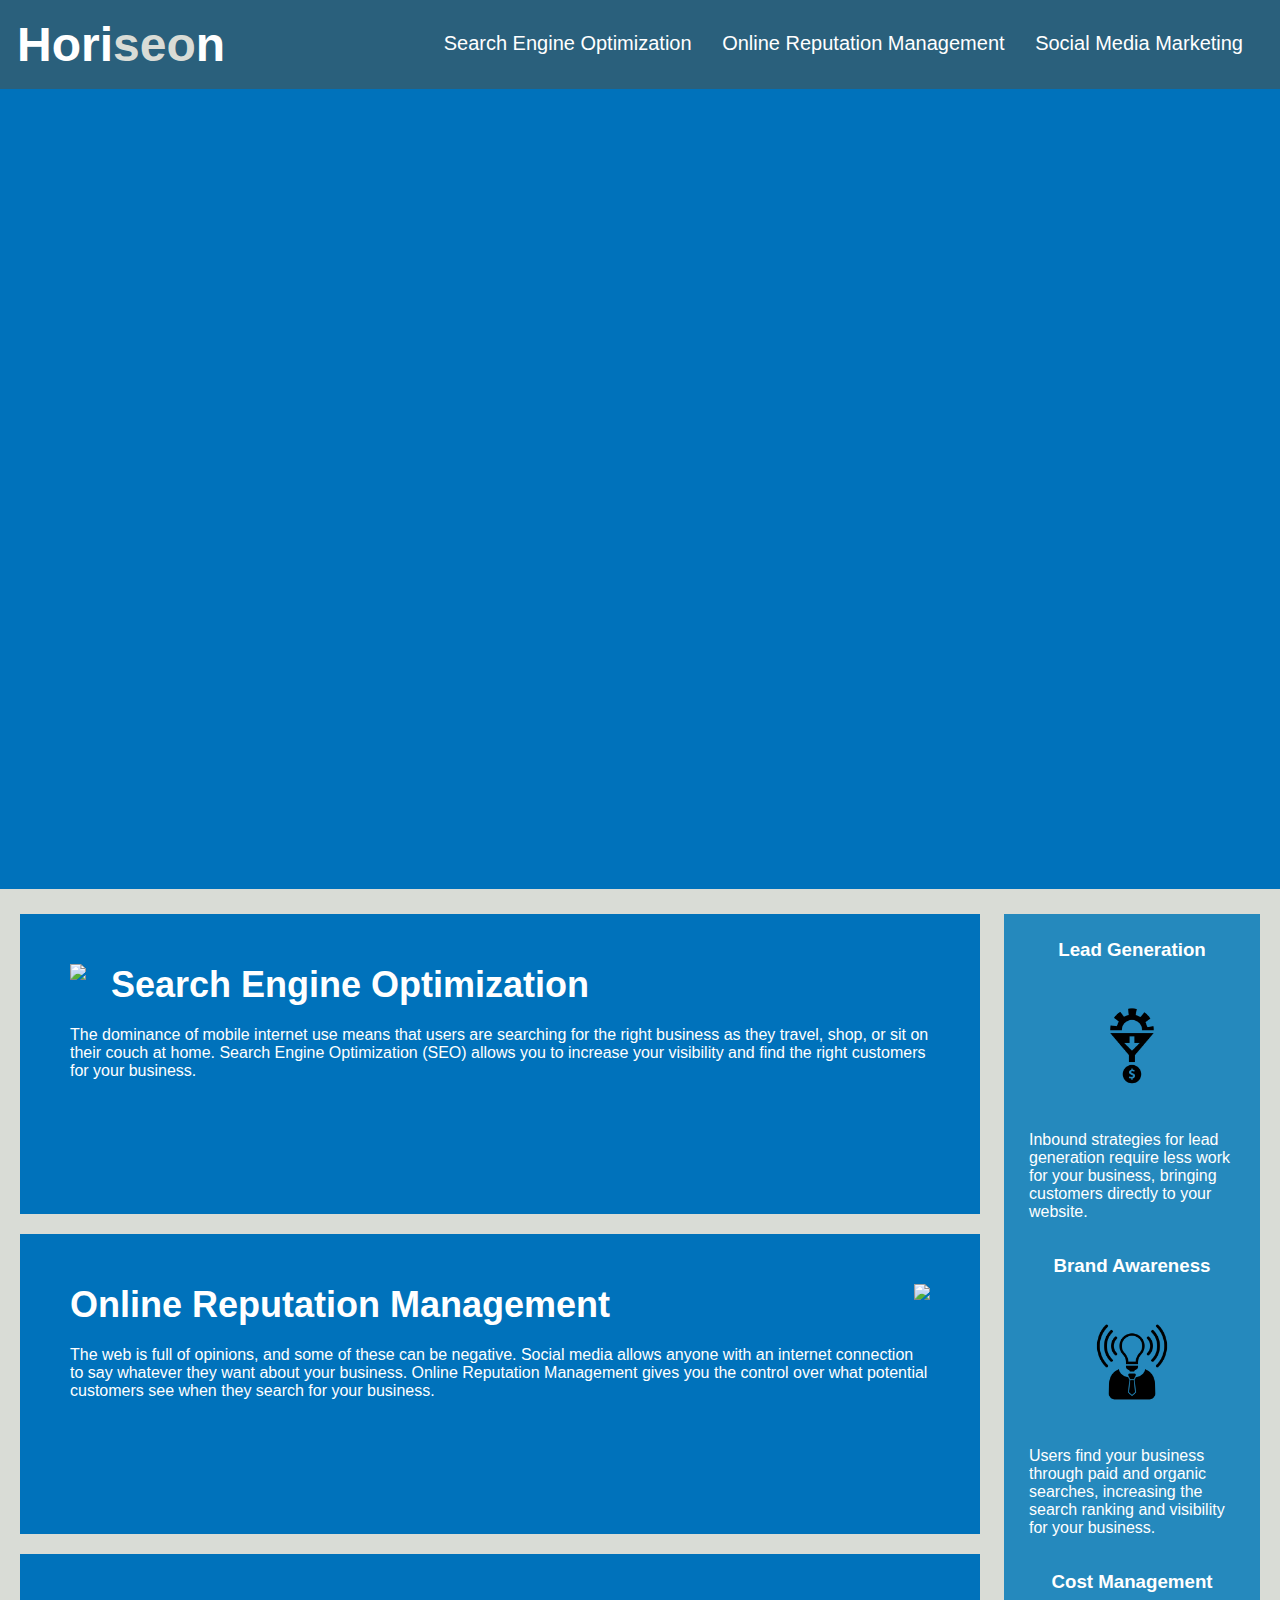
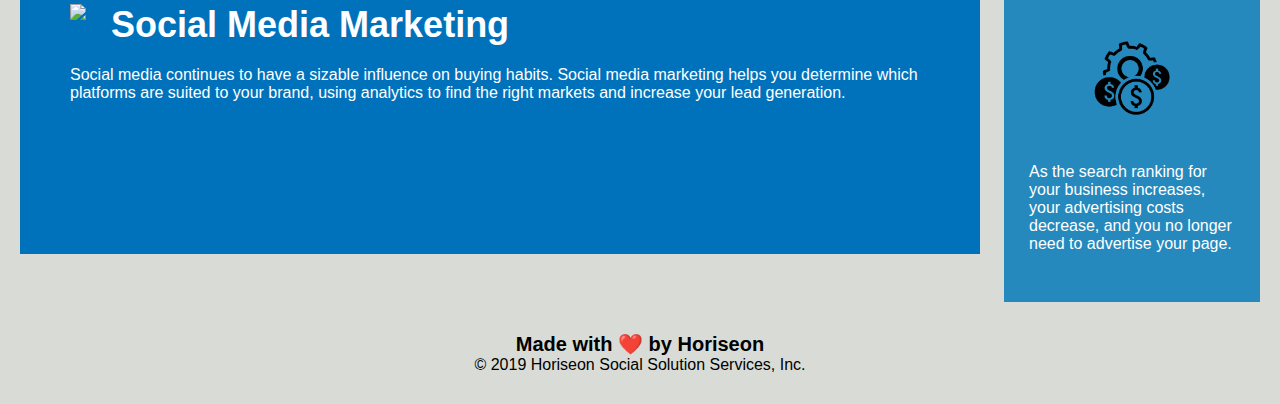
==== index.html @ a183cd1f "updated folder locations" ====
<!DOCTYPE html>
<html lang="en-us">
<head>
    <meta charset="UTF-8" />
    <link rel="stylesheet" href="./css/style.css">
    <title>website</title>
</head>

<body>
    <!--removed divs and added header element-->
    <header>
        <h1>Hori<span class="seo">seo</span>n</h1>
        <ul>
            <li>
                <a href="#search-engine-optimization">Search Engine Optimization</a>
            </li>
            <li>
                <a href="#online-reputation-management">Online Reputation Management</a>
            </li>
            <li>
                <a href="#social-media-marketing">Social Media Marketing</a>
            </li>
        </ul>
    </header>

    <!--deleted div and added a section element-->
    <section class="first-image"></section>

    <!--Eliminated divs, classess and IDs. Added main, and section elements. changed img class to image-->
    <main>
        <section>
            <img src="./images/search-engine-optimization.jpg" class="image" />
            <h2>Search Engine Optimization</h2>
            <p>
                The dominance of mobile internet use means that users are searching for the right business as they travel, shop, or sit on their couch at home. Search Engine Optimization (SEO) allows you to increase your visibility and find the right customers for your business.
            </p>
        </section>
        
        <section>
            <img src="./images/online-reputation-management.jpg" class="image2" />
            <h2>Online Reputation Management</h2>
            <p>
                The web is full of opinions, and some of these can be negative. Social media allows anyone with an internet connection to say whatever they want about your business. Online Reputation Management gives you the control over what potential customers see when they search for your business.
            </p>

        </section>
        
        <section>
            <img src="./images/social-media-marketing.jpg" class="image" />
            <h2>Social Media Marketing</h2>
            <p>
                Social media continues to have a sizable influence on buying habits. Social media marketing helps you determine which platforms are suited to your brand, using analytics to find the right markets and increase your lead generation.
            </p>
        </section>
    </main>

    
    <!--removed divs and replaced them with an aside element and section elements. Removed classes-->
    <aside>
        <section>
            <h3>Lead Generation</h3>
            <img src="images/lead-generation.png" alt="lead-generation">
            <p>
                Inbound strategies for lead generation require less work for your business, bringing customers directly to your website.
            </p>
        </section>

        <section>
            <h3>Brand Awareness</h3>
            <img src="./images/brand-awareness.png" />
            <p>
                Users find your business through paid and organic searches, increasing the search ranking and visibility for your business.
            </p>
        </section>

        <section>
            <h3>Cost Management</h3>
            <img src="./images/cost-management.png"></img>
            <p>
                As the search ranking for your business increases, your advertising costs decrease, and you no longer need to advertise your page.
            </p>
        </section>
    </aside>


    <!--Removed divs and classes. Replaced them with a footer element-->
    <footer>
        <h2>Made with ❤️️ by Horiseon</h2>
        <p>
            &copy; 2019 Horiseon Social Solution Services, Inc.
        </p>
    </footer>
   
</body>
</html>
---- css/style.css ----
* {
  box-sizing: border-box;
  padding: 0;
  margin: 0;

}

body {
  background-color: #d9dcd6
}

/* deleted the heading class and added the header selector. 
Updated padding px (changed it from 20px to 17px)*/
header {
  font-family: "Trebuchet MS", "Lucida Sans Unicode", "Lucida Grande",
    "Lucida Sans", Arial, sans-serif;
  background-color: #2a607c;
  color: #ffffff;
  padding: 17px;
}

/*deleted the header class and changed it to only h1 selector*/
h1 {
  display: inline-block;
  font-size: 48px;
}


/* Deleted header class and replaced it with header selector*/
header h1 .seo{
  color: #d9dcd6;
}


/*Changed header class for header selector. 
Deleted div and replaced it for ul selector. 
Moved list-style-type to this section and deleted .header div ul*/
header ul {
  padding-top: 15px;
  margin-right: 20px;
  float: right;
  font-family: "Gill Sans", "Gill Sans MT", Calibri, "Trebuchet MS", sans-serif;
  font-size: 20px;
  list-style-type: none;
}

/*deleted heading class and div and replaced it with ul li selectors*/
ul li {
  display: inline-block;
  margin-left: 25px;
}

a {
  color: #ffffff;
  text-decoration: none;
}

p {
  font-size: 16px;
}

/*replaced .content class for a main selector*/
main {
  width: 75%;
  display: inline-block;
  margin-left: 20px;
}

/*deleted the search, online, and  social media classes and replaced them for section selector. Merged all three classes under (they had the same characteristics).*/
section {
  margin-bottom: 20px;
  padding: 50px;
  height: 300px;
  font-family: "Gill Sans", "Gill Sans MT", Calibri, "Trebuchet MS", sans-serif;
  background-color: #0072bb;
  color: #ffffff;
}

/*deleted classes and replaced for img selector. Merged all three images into main section img*/
main section img {
  max-height: 200px;
}

/*deleted classes and replaced for h2 selector. Merged all into main section h2*/
main section h2 {
  margin-bottom: 20px;
  font-size: 36px;
}

/*changed class name from hero to .first-image*/
.first-image {
  height: 800px;
  width: 100%;
  margin-bottom: 25px;
  background-image: url("../images/digital-marketing-meeting.jpg");
  background-size: cover;
  background-position: center;
}

/*changed class name for images. merged left floats into same class name*/
.image {
  float: left;
  margin-right: 25px;
}

.image2 {
  float: right;
  margin-left: 25px;
}

/*deleted .benefots class and replaced it with aside selector.*/
aside {
  margin-right: 20px;
  padding: 20px;
  float: right;
  clear: both;
  width: 20%;
  height: 100%;
  font-family: "Gill Sans", "Gill Sans MT", Calibri, "Trebuchet MS", sans-serif;
  background-color: #2589bd;
}

/*deleted classes and replaced with aside section selectors. added height, padding and background color. 
Changed margin-bottom px. 
MErged three sections*/
aside section {
  height: fit-content;
  margin-bottom: 24px;
  color: #ffffff;
  padding: 5px;
  background-color: #2589bd;
}

/*Deleted classes and replaced with aside section h3 selectors. Merged three sections. The same thing was done to img selector on the following section*/
aside section h3 {
  margin-bottom: 10px;
  text-align: center;
}

aside section img {
  display: block;
  margin: 10px auto;
  max-width: 150px;
}

/*Deleted class and replaced with footer  and footer h2 selector.*/
footer {
  padding: 30px;
  clear: both;
  font-family: "Trebuchet MS", "Lucida Sans Unicode", "Lucida Grande",
    "Lucida Sans", Arial, sans-serif;
  text-align: center;
}

footer h2 {
  font-size: 20px;
}
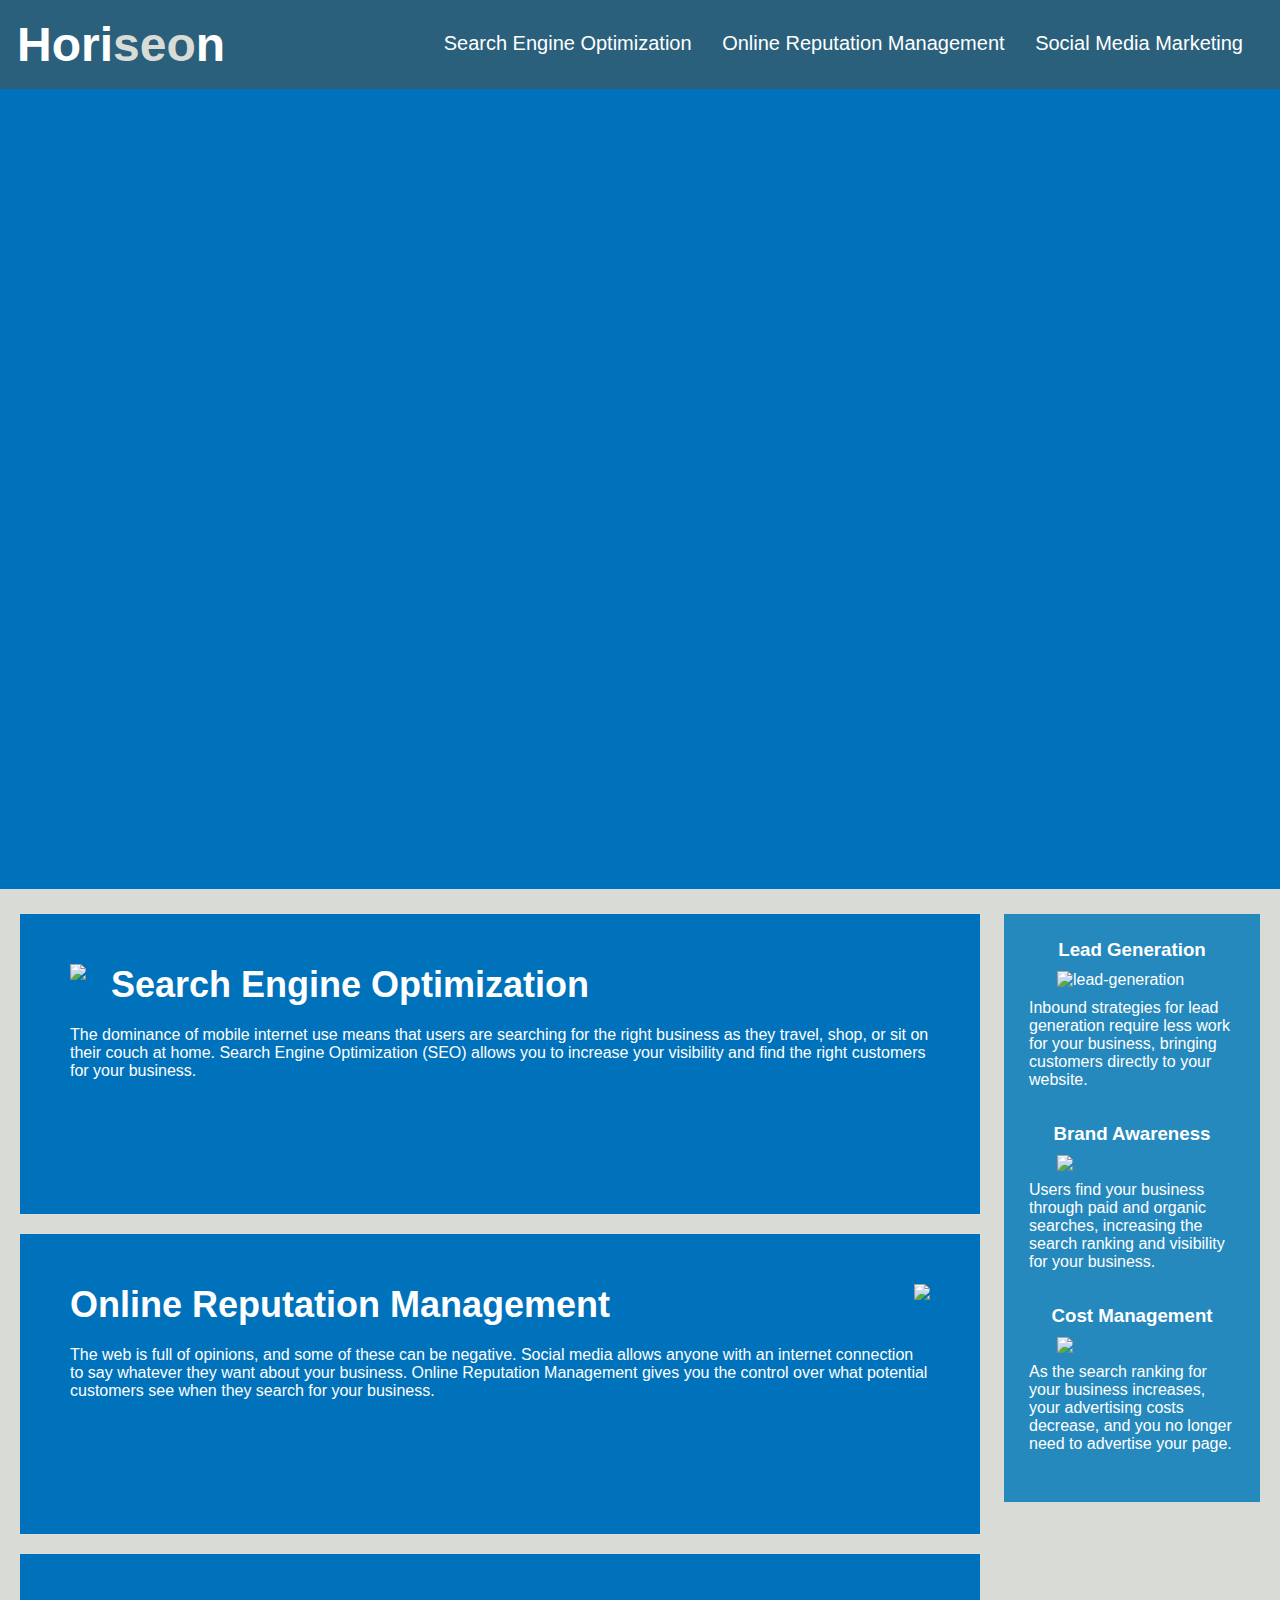
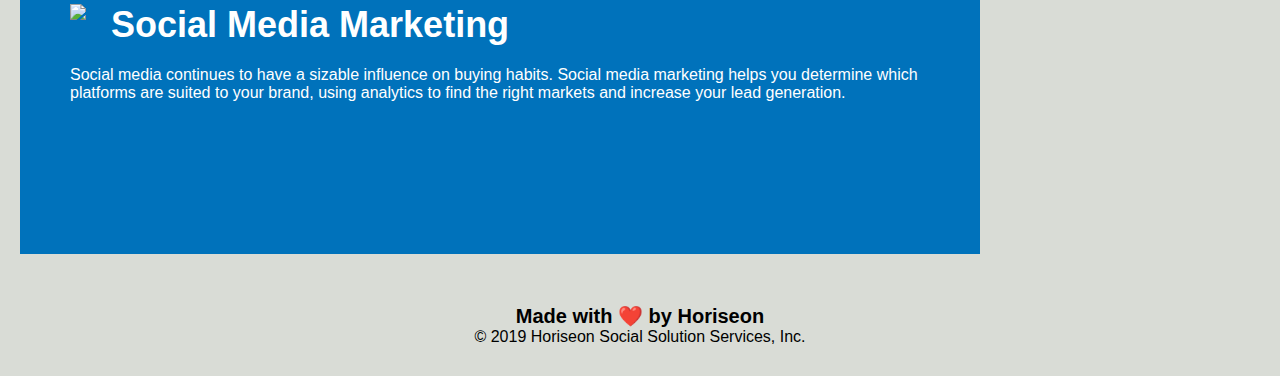
==== commit 6135063d: "Merge pull request #12 from OcampMaria/branch2" ====
--- a/index.html
+++ b/index.html
@@ -2,7 +2,7 @@
 <html lang="en-us">
 <head>
     <meta charset="UTF-8" />
-    <link rel="stylesheet" href="./css/style.css">
+    <link rel="stylesheet" href="./Develop/css/style.css">
     <title>website</title>
 </head>
 
@@ -28,16 +28,16 @@
 
     <!--Eliminated divs, classess and IDs. Added main, and section elements. changed img class to image-->
     <main>
-        <section>
-            <img src="./images/search-engine-optimization.jpg" class="image" />
+        <section id="search-engine-optimization">
+            <img src="./Develop/images/search-engine-optimization.jpg" class="image" />
             <h2>Search Engine Optimization</h2>
             <p>
                 The dominance of mobile internet use means that users are searching for the right business as they travel, shop, or sit on their couch at home. Search Engine Optimization (SEO) allows you to increase your visibility and find the right customers for your business.
             </p>
         </section>
         
-        <section>
-            <img src="./images/online-reputation-management.jpg" class="image2" />
+        <section id="online-reputation-management">
+            <img src="./Develop/images/online-reputation-management.jpg" class="image2" />
             <h2>Online Reputation Management</h2>
             <p>
                 The web is full of opinions, and some of these can be negative. Social media allows anyone with an internet connection to say whatever they want about your business. Online Reputation Management gives you the control over what potential customers see when they search for your business.
@@ -45,8 +45,8 @@
 
         </section>
         
-        <section>
-            <img src="./images/social-media-marketing.jpg" class="image" />
+        <section id="social-media-marketing">
+            <img src="./Develop/images/social-media-marketing.jpg" class="image" />
             <h2>Social Media Marketing</h2>
             <p>
                 Social media continues to have a sizable influence on buying habits. Social media marketing helps you determine which platforms are suited to your brand, using analytics to find the right markets and increase your lead generation.
@@ -59,7 +59,7 @@
     <aside>
         <section>
             <h3>Lead Generation</h3>
-            <img src="images/lead-generation.png" alt="lead-generation">
+            <img src="./Develop/images/lead-generation.png" alt="lead-generation">
             <p>
                 Inbound strategies for lead generation require less work for your business, bringing customers directly to your website.
             </p>
@@ -67,7 +67,7 @@
 
         <section>
             <h3>Brand Awareness</h3>
-            <img src="./images/brand-awareness.png" />
+            <img src="./Develop/images/brand-awareness.png" />
             <p>
                 Users find your business through paid and organic searches, increasing the search ranking and visibility for your business.
             </p>
@@ -75,7 +75,7 @@
 
         <section>
             <h3>Cost Management</h3>
-            <img src="./images/cost-management.png"></img>
+            <img src="./Develop/images/cost-management.png"></img>
             <p>
                 As the search ranking for your business increases, your advertising costs decrease, and you no longer need to advertise your page.
             </p>
--- a/Develop/css/style.css
+++ b/Develop/css/style.css
@@ -0,0 +1,158 @@
+* {
+  box-sizing: border-box;
+  padding: 0;
+  margin: 0;
+
+}
+
+body {
+  background-color: #d9dcd6
+}
+
+/* deleted the heading class and added the header selector. 
+Updated padding px (changed it from 20px to 17px)*/
+header {
+  font-family: "Trebuchet MS", "Lucida Sans Unicode", "Lucida Grande",
+    "Lucida Sans", Arial, sans-serif;
+  background-color: #2a607c;
+  color: #ffffff;
+  padding: 17px;
+}
+
+/*deleted the header class and changed it to only h1 selector*/
+h1 {
+  display: inline-block;
+  font-size: 48px;
+}
+
+
+/* Deleted header class and replaced it with header selector*/
+header h1 .seo{
+  color: #d9dcd6;
+}
+
+
+/*Changed header class for header selector. 
+Deleted div and replaced it for ul selector. 
+Moved list-style-type to this section and deleted .header div ul*/
+header ul {
+  padding-top: 15px;
+  margin-right: 20px;
+  float: right;
+  font-family: "Gill Sans", "Gill Sans MT", Calibri, "Trebuchet MS", sans-serif;
+  font-size: 20px;
+  list-style-type: none;
+}
+
+/*deleted heading class and div and replaced it with ul li selectors*/
+ul li {
+  display: inline-block;
+  margin-left: 25px;
+}
+
+a {
+  color: #ffffff;
+  text-decoration: none;
+}
+
+p {
+  font-size: 16px;
+}
+
+/*replaced .content class for a main selector*/
+main {
+  width: 75%;
+  display: inline-block;
+  margin-left: 20px;
+}
+
+/*deleted the search, online, and  social media classes and replaced them for section selector. Merged all three classes under (they had the same characteristics).*/
+section {
+  margin-bottom: 20px;
+  padding: 50px;
+  height: 300px;
+  font-family: "Gill Sans", "Gill Sans MT", Calibri, "Trebuchet MS", sans-serif;
+  background-color: #0072bb;
+  color: #ffffff;
+}
+
+
+/*deleted classes and replaced for img selector. Merged all three images into main section img*/
+main section img {
+  max-height: 200px;
+}
+
+/*deleted classes and replaced for h2 selector. Merged all into main section h2*/
+main section h2 {
+  margin-bottom: 20px;
+  font-size: 36px;
+}
+
+/*changed class name from hero to .first-image*/
+.first-image {
+  height: 800px;
+  width: 100%;
+  margin-bottom: 25px;
+  background-image: url("../images/digital-marketing-meeting.jpg");
+  background-size: cover;
+  background-position: center;
+}
+
+/*changed class name for images. merged left floats into same class name*/
+.image {
+  float: left;
+  margin-right: 25px;
+}
+
+.image2 {
+  float: right;
+  margin-left: 25px;
+}
+
+/*deleted .benefots class and replaced it with aside selector.*/
+aside {
+  margin-right: 20px;
+  padding: 20px;
+  float: right;
+  clear: both;
+  width: 20%;
+  height: 100%;
+  font-family: "Gill Sans", "Gill Sans MT", Calibri, "Trebuchet MS", sans-serif;
+  background-color: #2589bd;
+}
+
+/*deleted classes and replaced with aside section selectors. added height, padding and background color. 
+Changed margin-bottom px. 
+MErged three sections*/
+aside section {
+  height: fit-content;
+  margin-bottom: 24px;
+  color: #ffffff;
+  padding: 5px;
+  background-color: #2589bd;
+}
+
+/*Deleted classes and replaced with aside section h3 selectors. Merged three sections. The same thing was done to img selector on the following section*/
+aside section h3 {
+  margin-bottom: 10px;
+  text-align: center;
+}
+
+aside section img {
+  display: block;
+  margin: 10px auto;
+  max-width: 150px;
+}
+
+/*Deleted class and replaced with footer  and footer h2 selector.*/
+footer {
+  padding: 30px;
+  clear: both;
+  font-family: "Trebuchet MS", "Lucida Sans Unicode", "Lucida Grande",
+    "Lucida Sans", Arial, sans-serif;
+  text-align: center;
+}
+
+footer h2 {
+  font-size: 20px;
+}